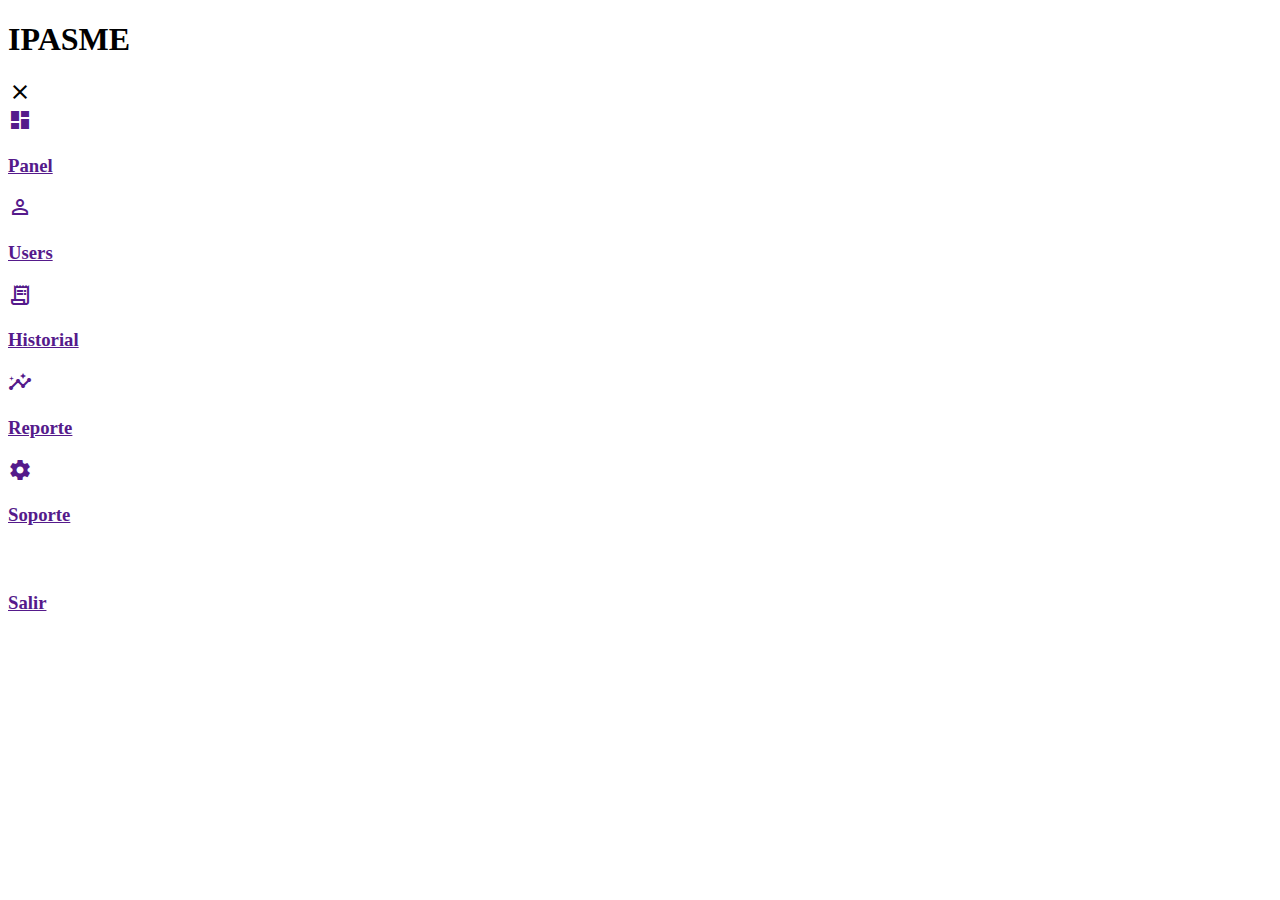
==== dashboard/index.html @ e4783114 "create dashboard" ====
<!DOCTYPE html>
<html lang="en">
<head>
    <meta charset="UTF-8">
    <meta name="viewport" content="width=device-width, initial-scale=1.0">
    <link rel="stylesheet" href="style.css">
    <link href="https://fonts.googleapis.com/icon?family=Material+Icons+Sharp" rel="stylesheet">
    <title>Document</title>
</head>
<body>
    
    <div class="container">
        <!--Sidebar Section-->
        <aside>
            <div class="toggle">
                <div class="logo">
                    <h1>IPA<span class="danger">SME</span></h1>
                </div>
                <div class="close" id="close-btn">
                    <span class="material-icons-sharp">
                        close
                    </span>
                </div>  
            </div>

            <div class="sedebar">
                <a href="">
                    <span class="material-icons-sharp">
                        dashboard
                    </span>
                    <h3>Panel</h3>
                </a>
                <a href="">
                    <span class="material-icons-sharp">
                        person_outline
                    </span>
                    <h3>Users</h3>
                </a>
                <a href="">
                    <span class="material-icons-sharp">
                        receipt_long
                    </span>
                    <h3>Historial</h3>
                </a>
                <a href="" class="active">
                    <span class="material-icons-sharp">
                        insights
                    </span>
                    <h3>Reporte</h3>
                </a>
                <a href="">
                    <span class="material-icons-sharp">
                        settings
                    </span>
                    <h3>Soporte</h3>
                </a>
                <a href="">
                    <span class="material-icons-sharp">
                        logout
                    </span>
                    <h3>Salir</h3>
                </a>
            </div>

        </aside>
        <!--Fin del Sidebar Section-->

    </div>


    <script src="main.js"></script>
    <script src="index.js"></script>
</body>
</html>
---- dashboard/style.css ----
@import url('https://fonts.googleapis.com/css2?family=Poppins:ital,wght@0,100;0,200;0,300;0,400;0,500;0,600;0,700;0,800;0,900;1,100;1,200;1,300;1,400;1,500;1,600;1,700;1,800;1,900&display=swap');
@import url('reset.css');

::root{
    --color-primary: #6c9bfc;
    --color-danger: #ff0060;
    --color-success: #189C85;
    --color-warning: #F7D060;
    --color-white: #fff;
    --color-info-dark: #7d8da1;
    --color-dark: #363949;
    --color-light: rgba(132, 139, 200, 0.18);
    --color-dark-variant: #677483;
    color-background: #f6f6f9;

    --card-border-radius: 2rem;
    --border-radius-1: 0.4rem;
    --border-radius: 1.2rem;

    --card-padding: 1.8rem;
    --padding-1: 1.2rem;

    --box-shadow: 0 2rem 3rem var(--color-light);
}
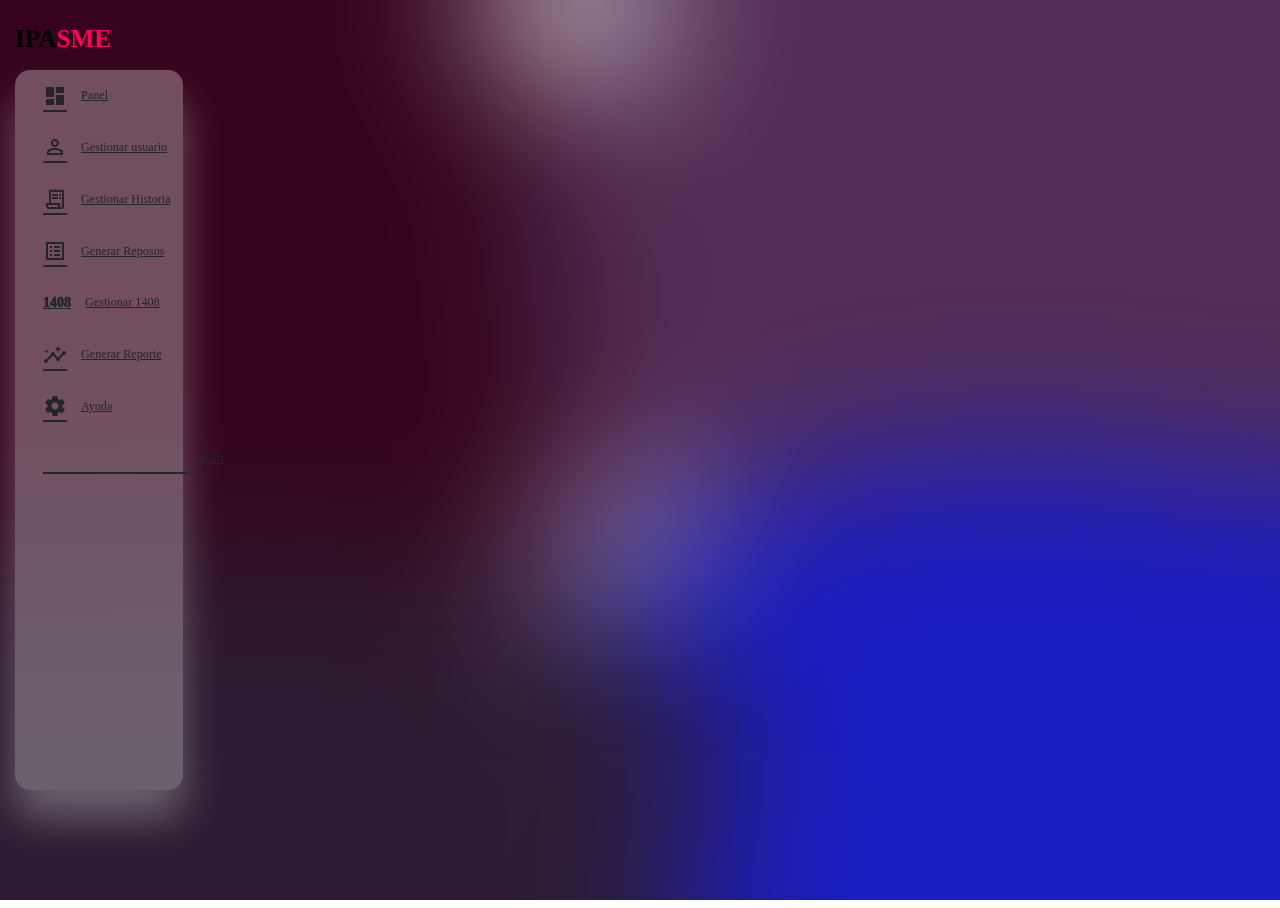
==== commit 26bb32ec: "save update background and sidebar" ====
--- a/dashboard/index.html
+++ b/dashboard/index.html
@@ -8,65 +8,82 @@
     <title>Document</title>
 </head>
 <body>
-    
+    <div class="content">
+        <div class="background"></div>
+        <div class="background"></div>
+        <div class="background"></div>
+        <div class="background"></div>
+    </div> 
     <div class="container">
-        <!--Sidebar Section-->
-        <aside>
-            <div class="toggle">
-                <div class="logo">
-                    <h1>IPA<span class="danger">SME</span></h1>
+            <!--Sidebar Section-->
+            <aside>
+                <div class="toggle">
+                    <div class="logo">
+                        <h1>IPA<span class="danger">SME</span></h1>
+                    </div>
+                    <div class="close" id="close-btn">
+                        <span class="material-icons-sharp">
+                            close
+                        </span>
+                    </div>  
                 </div>
-                <div class="close" id="close-btn">
-                    <span class="material-icons-sharp">
-                        close
-                    </span>
-                </div>  
-            </div>
 
-            <div class="sedebar">
-                <a href="">
-                    <span class="material-icons-sharp">
-                        dashboard
-                    </span>
-                    <h3>Panel</h3>
-                </a>
-                <a href="">
-                    <span class="material-icons-sharp">
-                        person_outline
-                    </span>
-                    <h3>Users</h3>
-                </a>
-                <a href="">
-                    <span class="material-icons-sharp">
-                        receipt_long
-                    </span>
-                    <h3>Historial</h3>
-                </a>
-                <a href="" class="active">
-                    <span class="material-icons-sharp">
-                        insights
-                    </span>
-                    <h3>Reporte</h3>
-                </a>
-                <a href="">
-                    <span class="material-icons-sharp">
-                        settings
-                    </span>
-                    <h3>Soporte</h3>
-                </a>
-                <a href="">
-                    <span class="material-icons-sharp">
-                        logout
-                    </span>
-                    <h3>Salir</h3>
-                </a>
-            </div>
+                <div class="sidebar">
+                    <a href="">
+                        <span class="material-icons-sharp">
+                            dashboard
+                        </span>
+                        <h3>Panel</h3>
+                    </a>
+                    <a href="">
+                        <span class="material-icons-sharp">
+                            person_outline
+                        </span>
+                        <h3>Gestionar usuario</h3>
+                    </a>
+                    <a href="">
+                        <span class="material-icons-sharp">
+                            receipt_long
+                        </span>
+                        <h3>Gestionar Historia</h3>
+                    </a>
+                    <a href="">
+                        <span class="material-icons-sharp">
+                            list_alt
+                        </span>
+                        <h3>Generar Reposos</h3>
+                    </a>
+                    <a href="">
+                        <span class="protocolo">
+                            1408
+                        </span>
+                        <h3>Gestionar 1408</h3>
+                    </a>
+                    <a href="" class="active">
+                        <span class="material-icons-sharp">
+                            insights
+                        </span>
+                        <h3>Generar Reporte</h3>
+                    </a>
+                    <a href="">
+                        <span class="material-icons-sharp">
+                            settings
+                        </span>
+                        <h3>Ayuda</h3>
+                    </a>
+                    <a href="">
+                        <span class="material-icons-sharp">
+                            logout
+                        </span>
+                        <h3>Salir</h3>
+                    </a>
+                </div>
 
-        </aside>
-        <!--Fin del Sidebar Section-->
+            </aside>
+            <!--Fin del Sidebar Section-->
 
     </div>
-
+   
 
     <script src="main.js"></script>
     <script src="index.js"></script>
--- a/dashboard/style.css
+++ b/dashboard/style.css
@@ -1,17 +1,16 @@
 @import url('https://fonts.googleapis.com/css2?family=Poppins:ital,wght@0,100;0,200;0,300;0,400;0,500;0,600;0,700;0,800;0,900;1,100;1,200;1,300;1,400;1,500;1,600;1,700;1,800;1,900&display=swap');
-@import url('reset.css');
-
-::root{
+@import url(reset.css);
+
+:root{
     --color-primary: #6c9bfc;
     --color-danger: #ff0060;
     --color-success: #189C85;
     --color-warning: #F7D060;
     --color-white: #fff;
-    --color-info-dark: #7d8da1;
+    --color-info-dark: #232529;
     --color-dark: #363949;
-    --color-light: rgba(132, 139, 200, 0.18);
+    --color-light: rgba(255, 255, 255, 0.30);
     --color-dark-variant: #677483;
-    color-background: #f6f6f9;
 
     --card-border-radius: 2rem;
     --border-radius-1: 0.4rem;
@@ -21,4 +20,236 @@
     --padding-1: 1.2rem;
 
     --box-shadow: 0 2rem 3rem var(--color-light);
-}+}
+
+.dark-mode-variables{
+    --color-background: rgba(255, 255, 255, 0.1);
+    --color-white: #202528;
+    --color-dark: #edeffd;
+    --color-dark-variant: #a3bdcc;
+    --color-ligth: rgba(0, 0, 0, 0.4);
+    --box-shadow: 0 2rem 3rem var(--color-light);
+}
+
+html{
+    font-size: 14px;
+    height: 100%;
+    width: 100%;
+}
+
+body{
+    width: 100%;
+    height: 100%;
+    font-family: 'Poppins, sans-serif';
+    font-size: 0.88rem;
+    user-select: none;
+    overflow-x: hidden;
+}
+
+
+.content{
+    z-index: -1;
+    height:100%;
+    width: 100%;
+    position: absolute;
+    margin: auto;
+    left: 0;
+    right: 0;
+    top: 0;
+    bottom: 0;
+    overflow: hidden;
+}
+
+.content .background{
+    position: absolute;
+    border-radius: 50%;
+    animation: gradient 4s infinite;
+}
+
+@keyframes gradient{
+    70%{
+        transform: scale(1.2) translate(30px);
+    }
+
+}
+
+.content div:nth-child(1){
+    height: 90%;
+    width: 80%;
+    background-color: #35031b;
+    left: -29%;
+    top: -10%;
+}
+
+.content div:nth-child(2){
+    height: 80%;
+    width: 70%;
+    background-color: #532e55;
+    top: -12%;
+    right: -12%;
+    animation-delay: 8s;
+}
+
+.content div:nth-child(3){
+    height: 65%;
+    width: 80%;
+    background-color: #1a1dc2;
+    bottom: -15%;
+    right: -20%;
+    animation-delay: 0.3s;
+}
+
+.content div:nth-child(4){
+    height: 50%;
+    width: 75%;
+    background-color: #2c1b30;
+    bottom: -10%;
+    left: -18%;
+    animation-delay: 1.2s;
+}
+
+.content::after{
+    position: absolute;
+    content: "";
+    height: 100%;
+    width: 100%;
+    backdrop-filter: blur(80px);
+}
+
+
+.container a{
+    color: var(--color-white);
+}
+
+h1{
+    font-weight: 800;
+    font-size: 1.8rem;
+}
+
+h2{
+    font-weight: 600;
+    font-size: 1.4rem;
+}
+
+h3{
+    font-weight: 500;
+    font-size: 0.87rem;
+}
+
+small{
+    font-size: 0.74rem;
+}
+
+p{
+    color: var(--color-dark-variant);
+}
+
+b{
+    color: var(--color-white);
+}
+
+.text-muted{
+    color: var(--color-white);
+}
+
+.primary{
+    color: var(--color-primary);
+}
+
+.danger{
+    color: var(--color-danger);
+}
+
+.success{
+    color: var(--color-success);
+}
+
+.warning{
+    color: var(--color-warning);
+}
+
+.protocolo{
+    font-size: 1rem;
+    font-weight: 1000;
+}
+
+.container{
+    display: grid;
+    width: 96%;
+    margin: 0 0.5rem;
+    gap: 1.8rem;
+    grid-template-columns: 12rem auto 23rem;
+
+}
+
+aside{
+    height: 100vh;
+}
+
+aside .toggle{
+    display: flex;
+    align-items: center;
+    justify-content: space-between;
+}
+
+aside .toggle .logo{
+    display: flex;
+    gap: 1.5rem;
+}
+
+aside .toggle .close{
+    color: var(--color-white);
+    padding-right: 1rem;
+    display: none;
+}
+
+aside .sidebar{
+    display: flex;
+    flex-direction: column;
+    background-color: var(--color-light);
+    backdrop-filter: blur(100px);
+    box-shadow: var(--box-shadow);
+    border-radius: 15px;
+    height: 80vh;
+    position: relative;
+    cursor: pointer;
+    transition: all 0.3s ease;
+}
+
+aside .sidebar:hover{
+    box-shadow: none;
+}
+
+aside .sidebar a{
+    display: flex;
+    align-items: center;
+    color: var(--color-info-dark);
+    height: 3.7rem;
+    gap: 1rem;
+    position: relative;
+    margin-left: 2rem;
+    transition: all 0.3 ease;
+}
+
+
+
+
+
+
+
+
+
+
+
+
+
+
+
+
+
+
+
+
+
+
+
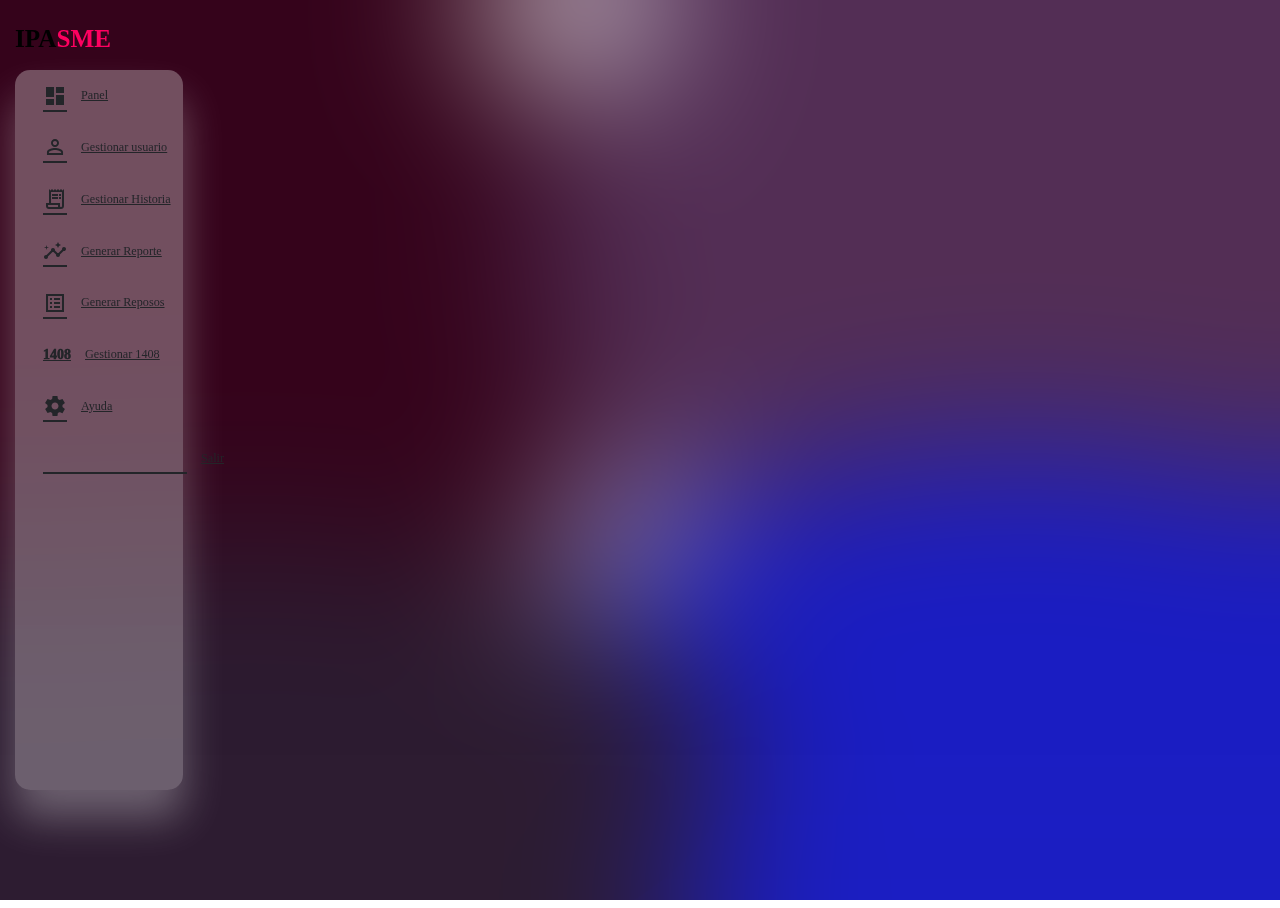
==== commit 0d6b69df: "create a css folder" ====
--- a/dashboard/index.html
+++ b/dashboard/index.html
@@ -8,12 +8,17 @@
     <title>Document</title>
 </head>
 <body>
+            <!--Background content-->
+
     <div class="content">
         <div class="background"></div>
         <div class="background"></div>
         <div class="background"></div>
         <div class="background"></div>
     </div> 
+            <!--Fin Sidebar Section-->
+
+    
     <div class="container">
             <!--Sidebar Section-->
             <aside>
@@ -47,6 +52,12 @@
                         </span>
                         <h3>Gestionar Historia</h3>
                     </a>
+                    <a href="" class="active">
+                        <span class="material-icons-sharp">
+                            insights
+                        </span>
+                        <h3>Generar Reporte</h3>
+                    </a>
                     <a href="">
                         <span class="material-icons-sharp">
                             list_alt
@@ -58,12 +69,6 @@
                             1408
                         </span>
                         <h3>Gestionar 1408</h3>
-                    </a>
-                    <a href="" class="active">
-                        <span class="material-icons-sharp">
-                            insights
-                        </span>
-                        <h3>Generar Reporte</h3>
                     </a>
                     <a href="">
                         <span class="material-icons-sharp">
